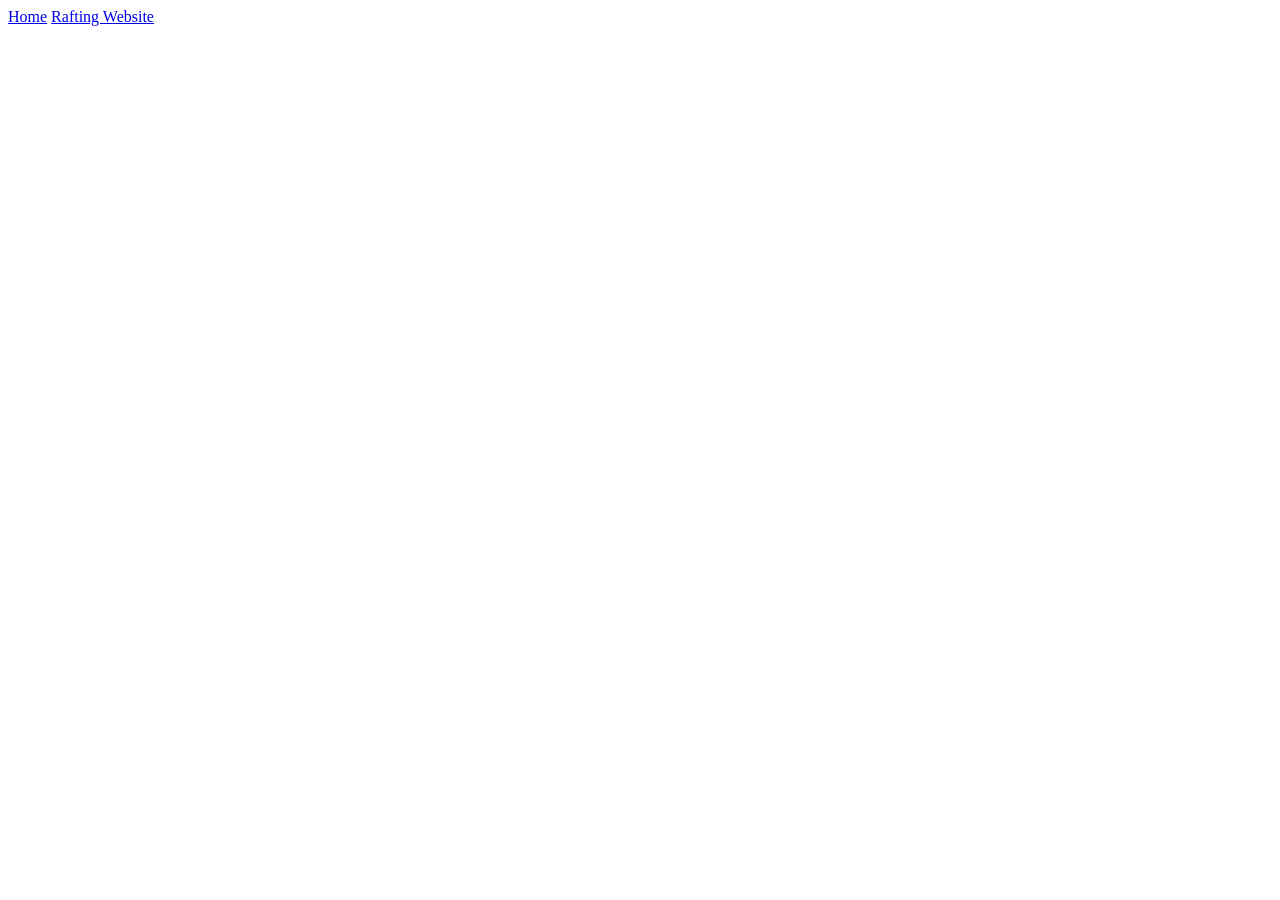
==== index.html @ d8897cda "Primeiro commit" ====
<!DOCTYPE html>
<html lang="en">
<head>
    <meta charset="UTF-8">
    <meta name="viewport" content="width=device-width, initial-scale=1.0">
    <title>Arthu Abreu | WDD 130</title>
</head>
<body>
    <header>
        <a href="#">Home</a>
        <a href="wwr/">Rafting Website</a>
    </header>
    <main>

    </main>
    <footer>

    </footer>
</body>
</html>
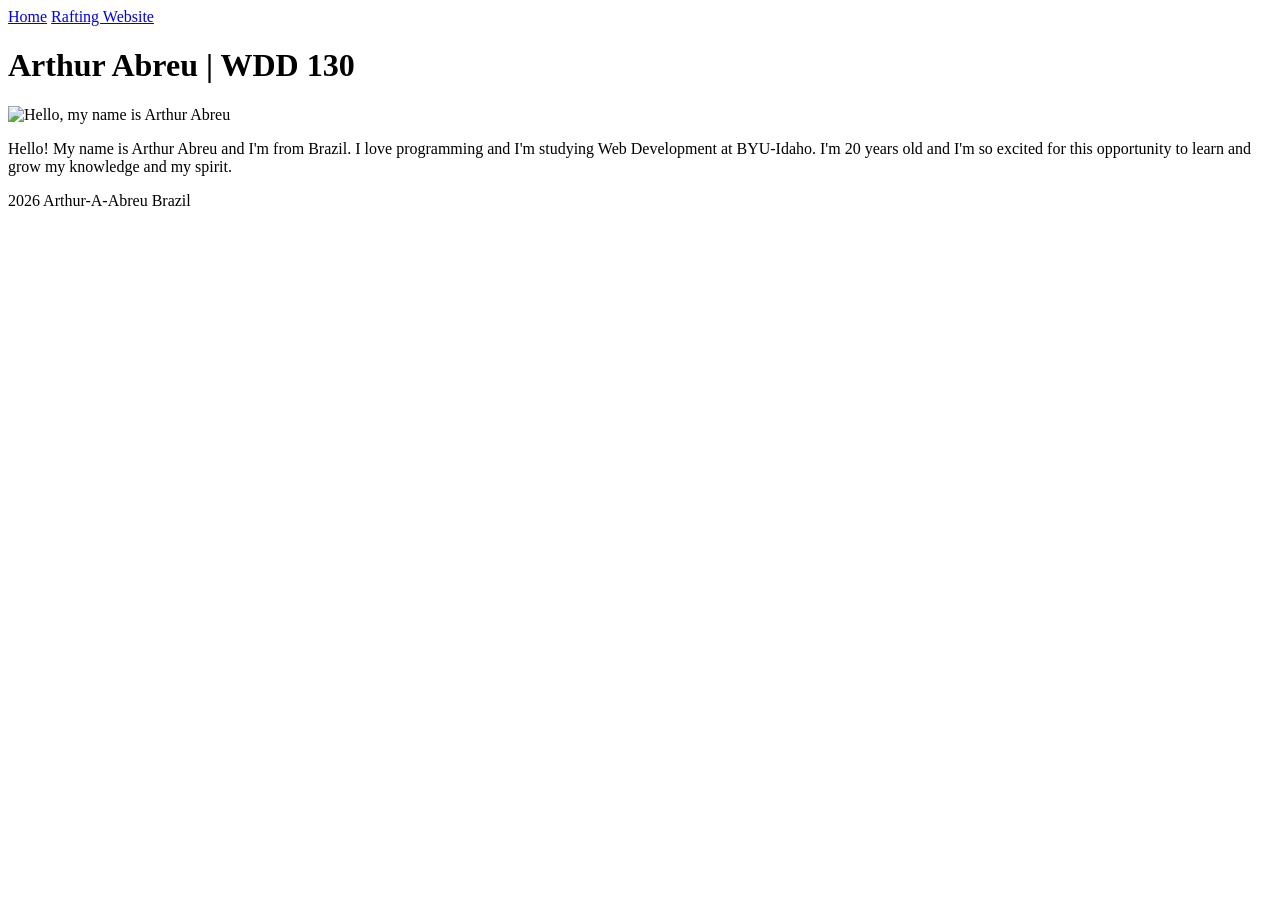
==== commit dba6f8cd: "Update Informations" ====
--- a/index.html
+++ b/index.html
@@ -3,7 +3,7 @@
 <head>
     <meta charset="UTF-8">
     <meta name="viewport" content="width=device-width, initial-scale=1.0">
-    <title>Arthu Abreu | WDD 130</title>
+    <title>Arthur Abreu | WDD 130</title>
 </head>
 <body>
     <header>
@@ -11,10 +11,12 @@
         <a href="wwr/">Rafting Website</a>
     </header>
     <main>
-
+        <h1>Arthur Abreu | WDD 130</h1>
+        <img src="images/profile.jpg" alt="Hello, my name is Arthur Abreu" width="200" height="200">
+        <p>Hello! My name is Arthur Abreu and I'm from Brazil. I love programming and I'm studying Web Development at BYU-Idaho. I'm 20 years old and I'm so excited for this opportunity to learn and grow my knowledge and my spirit.</p>
     </main>
     <footer>
-
+        <p>2026 Arthur-A-Abreu Brazil</p>
     </footer>
 </body>
 </html>
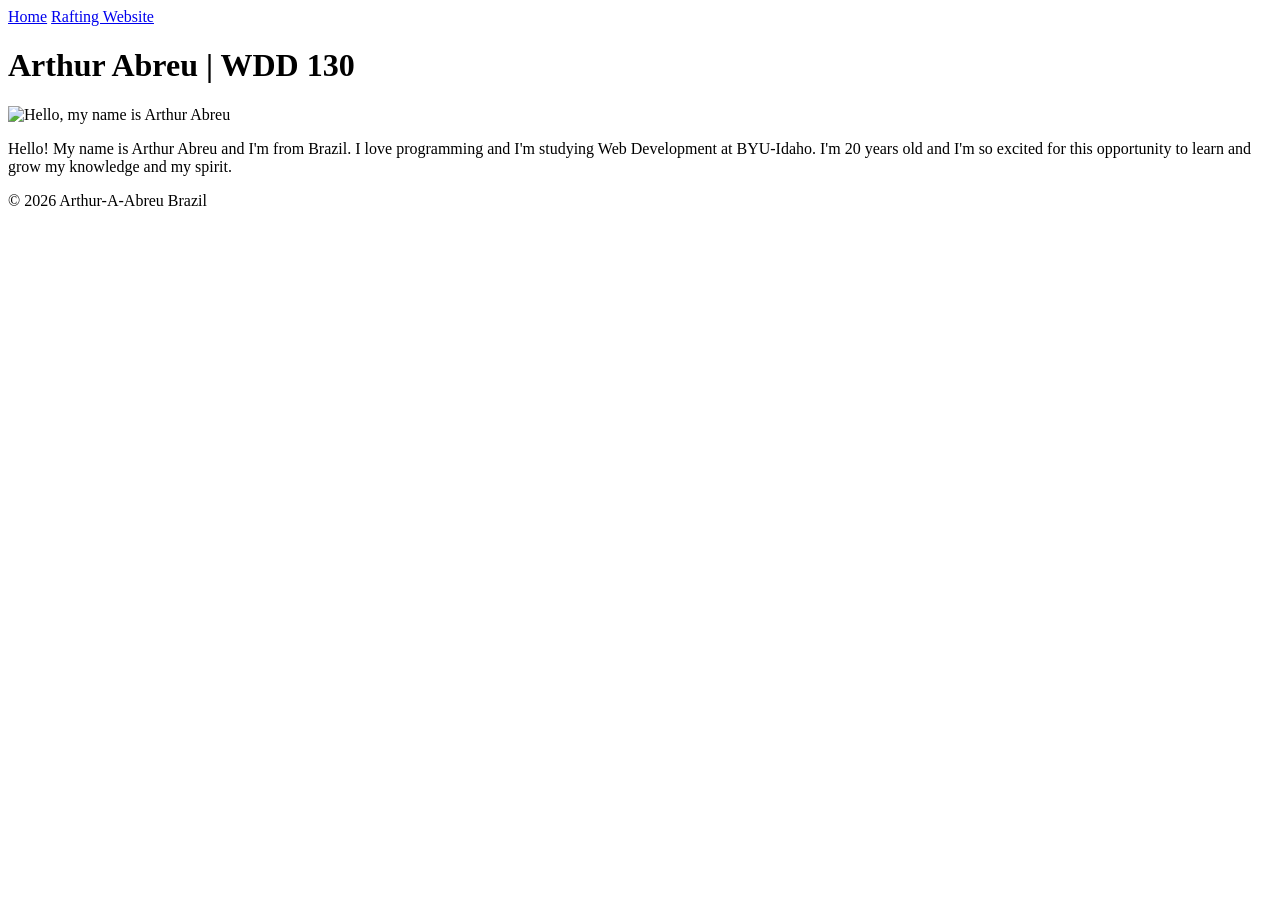
==== commit 7f4d55ac: "Copyrigth Symbol" ====
--- a/index.html
+++ b/index.html
@@ -7,8 +7,10 @@
 </head>
 <body>
     <header>
-        <a href="#">Home</a>
-        <a href="wwr/">Rafting Website</a>
+        <nav>
+            <a href="#">Home</a>
+            <a href="wwr/">Rafting Website</a>
+        </nav>
     </header>
     <main>
         <h1>Arthur Abreu | WDD 130</h1>
@@ -16,7 +18,7 @@
         <p>Hello! My name is Arthur Abreu and I'm from Brazil. I love programming and I'm studying Web Development at BYU-Idaho. I'm 20 years old and I'm so excited for this opportunity to learn and grow my knowledge and my spirit.</p>
     </main>
     <footer>
-        <p>2026 Arthur-A-Abreu Brazil</p>
+        <p> © 2026 Arthur-A-Abreu Brazil</p>
     </footer>
 </body>
 </html>
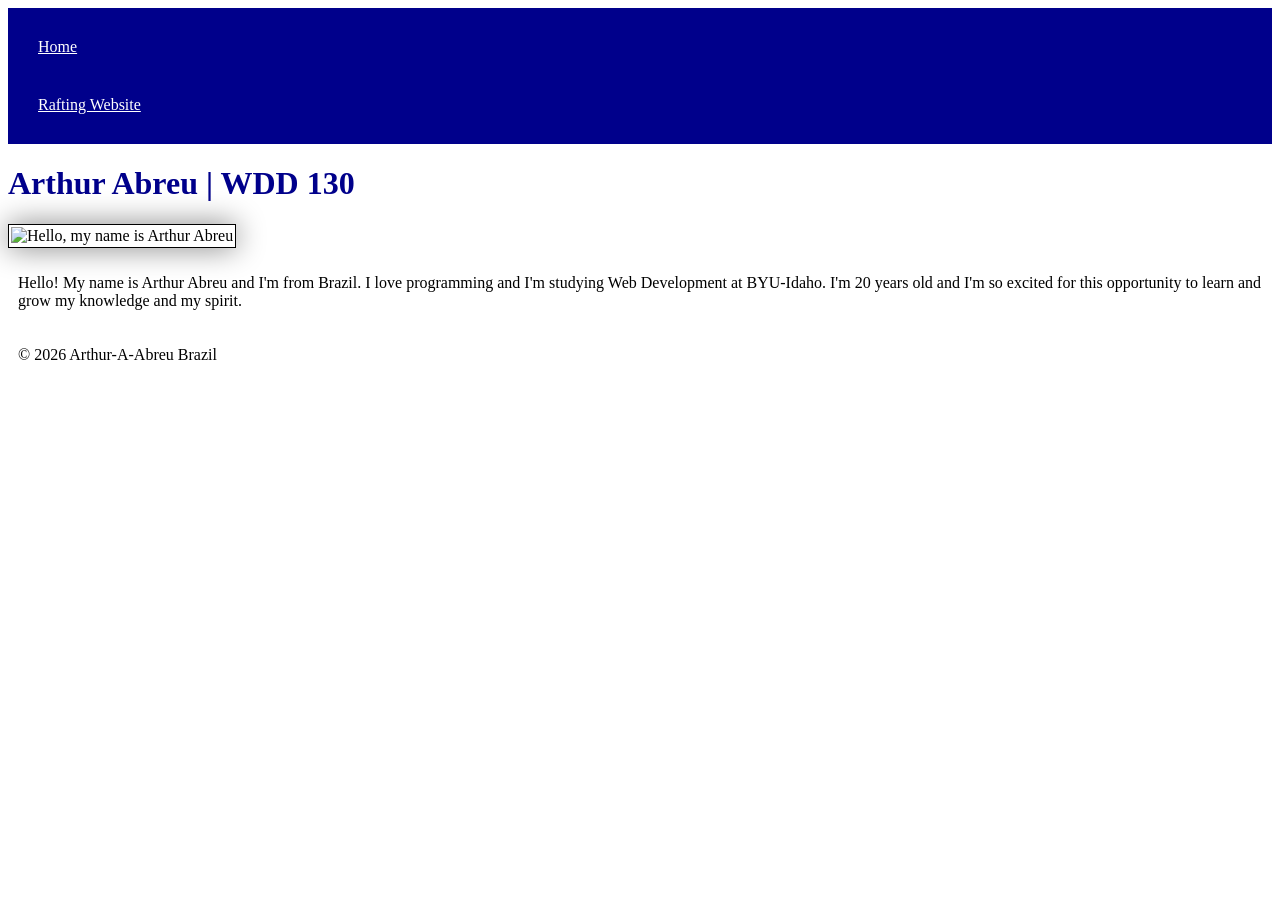
==== commit 7ae69e08: "Add CSS styles for navigation and text elements" ====
--- a/index.html
+++ b/index.html
@@ -4,6 +4,7 @@
     <meta charset="UTF-8">
     <meta name="viewport" content="width=device-width, initial-scale=1.0">
     <title>Arthur Abreu | WDD 130</title>
+    <link rel="stylesheet" href="./style/style.css">
 </head>
 <body>
     <header>
--- a/style/style.css
+++ b/style/style.css
@@ -0,0 +1,26 @@
+nav {
+    background-color: darkblue;
+    padding: 10px;
+}
+
+nav a {
+    color: white;
+    display: block;
+    padding: 20px;
+}
+
+h1 {
+    color: darkblue;
+}
+
+img {
+    width: 150px;
+    height: auto;
+    border: 1px solid black;
+    padding: 2px;
+    box-shadow: 0px 0px 30px gray;
+}
+
+p {
+    padding: 10px;
+}
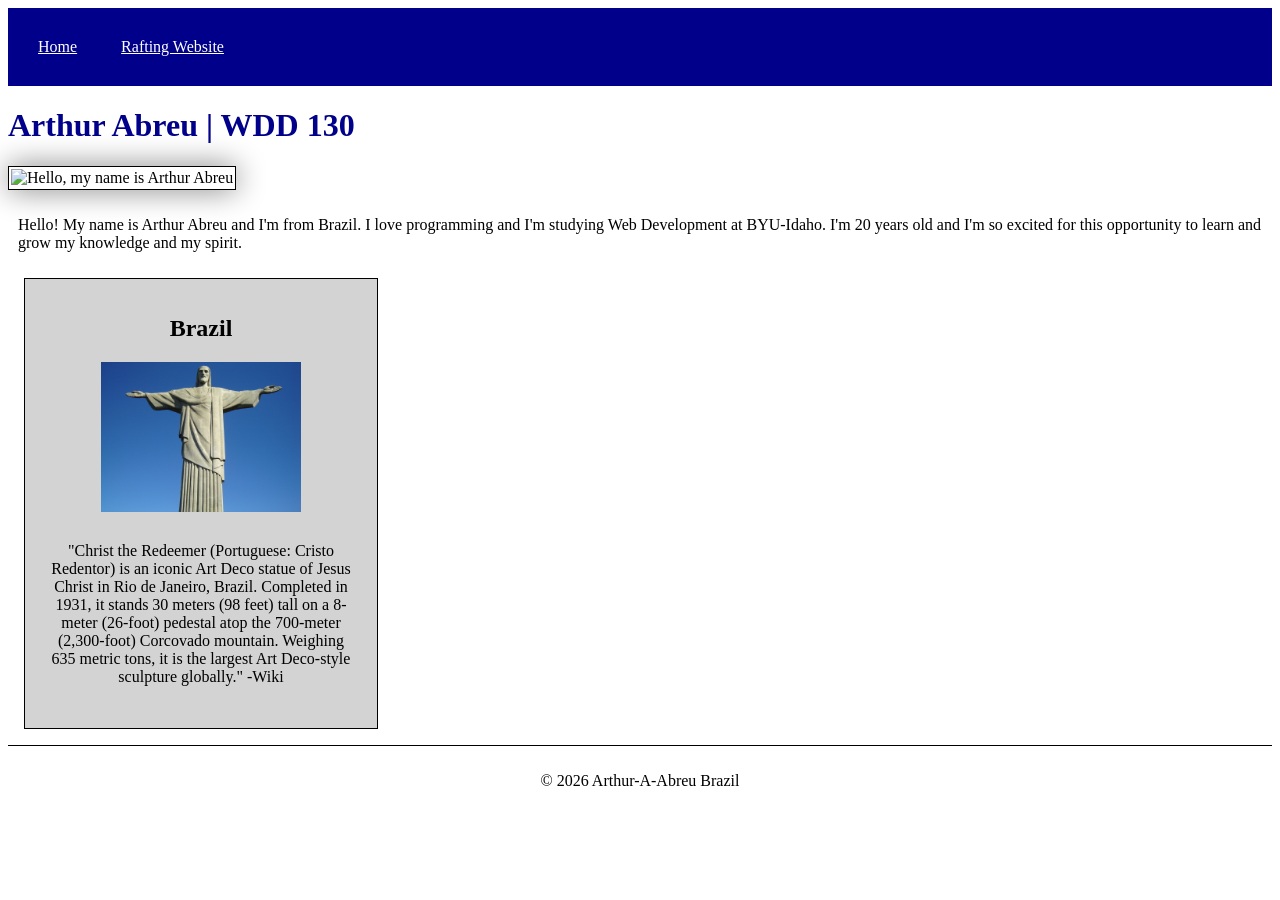
==== commit c39bf641: "Add content to main and aside sections; update CSS for aside styling and add new image" ====
--- a/index.html
+++ b/index.html
@@ -4,6 +4,9 @@
     <meta charset="UTF-8">
     <meta name="viewport" content="width=device-width, initial-scale=1.0">
     <title>Arthur Abreu | WDD 130</title>
+    <meta name="description" content="Arthur Abreu's personal website for WDD 130 class at BYU-Idaho.">
+    <meta name="author" content="Arthur Abreu">
+
     <link rel="stylesheet" href="./style/style.css">
 </head>
 <body>
@@ -18,6 +21,11 @@
         <img src="images/profile.jpg" alt="Hello, my name is Arthur Abreu" width="200" height="200">
         <p>Hello! My name is Arthur Abreu and I'm from Brazil. I love programming and I'm studying Web Development at BYU-Idaho. I'm 20 years old and I'm so excited for this opportunity to learn and grow my knowledge and my spirit.</p>
     </main>
+    <aside>
+        <h2>Brazil</h2>
+        <img src="images/cristo_redentor.jpg" alt="Cristo Redentor">
+        <p>"Christ the Redeemer (Portuguese: Cristo Redentor) is an iconic Art Deco statue of Jesus Christ in Rio de Janeiro, Brazil. Completed in 1931, it stands 30 meters (98 feet) tall on a 8-meter (26-foot) pedestal atop the 700-meter (2,300-foot) Corcovado mountain. Weighing 635 metric tons, it is the largest Art Deco-style sculpture globally." -Wiki</p>
+    </aside>
     <footer>
         <p> © 2026 Arthur-A-Abreu Brazil</p>
     </footer>
--- a/style/style.css
+++ b/style/style.css
@@ -5,7 +5,7 @@
 
 nav a {
     color: white;
-    display: block;
+    display: inline-block;
     padding: 20px;
 }
 
@@ -13,7 +13,7 @@
     color: darkblue;
 }
 
-img {
+main img {
     width: 150px;
     height: auto;
     border: 1px solid black;
@@ -23,4 +23,25 @@
 
 p {
     padding: 10px;
+}
+
+aside {
+    width: 20em;
+    margin: 1em;
+    border: 1px solid black;
+    padding: 1em;
+    background-color: lightgray;
+    color: black;
+    text-align: center;
+}
+
+aside img {
+    width: 200px;
+    height: auto;
+}
+
+footer {
+    margin-top: 1em;
+    border-top: 1px solid black;
+    text-align: center;
 }
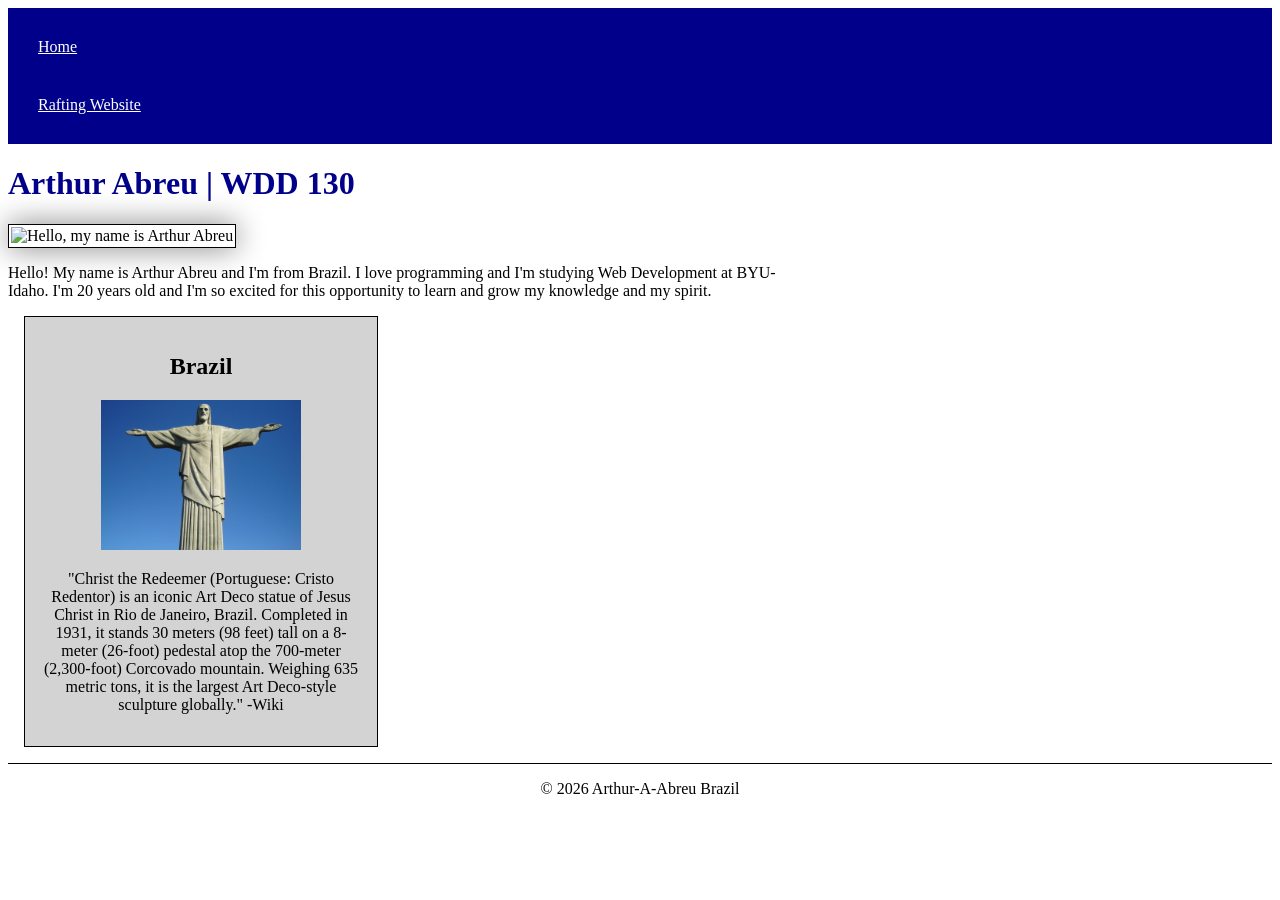
==== commit 68d546d0: "Refactor CSS structure: move styles to a new directory and update stylesheet link in HTML" ====
--- a/index.html
+++ b/index.html
@@ -6,8 +6,7 @@
     <title>Arthur Abreu | WDD 130</title>
     <meta name="description" content="Arthur Abreu's personal website for WDD 130 class at BYU-Idaho.">
     <meta name="author" content="Arthur Abreu">
-
-    <link rel="stylesheet" href="./style/style.css">
+    <link rel="stylesheet" href="styles/style.css">
 </head>
 <body>
     <header>
--- a/styles/style.css
+++ b/styles/style.css
@@ -0,0 +1,51 @@
+main {
+    max-width: 800px;
+}
+
+nav {
+    background-color: darkblue;
+    padding: 10px;
+}
+
+nav a {
+    color: white;
+    display: block;
+    padding: 20px;
+}
+
+h1 {
+    color: darkblue;
+}
+
+main img {
+    width: 150px;
+    height: auto;
+    border: 1px solid black;
+    padding: 2px;
+    box-shadow: 0px 0px 30px gray;
+}
+
+p {
+    padding: 0px;
+}
+
+aside {
+    width: 20em;
+    margin: 1em;
+    border: 1px solid black;
+    padding: 1em;
+    background-color: lightgray;
+    color: black;
+    text-align: center;
+}
+
+aside img {
+    width: 200px;
+    height: auto;
+}
+
+footer {
+    margin-top: 1em;
+    border-top: 1px solid black;
+    text-align: center;
+}
